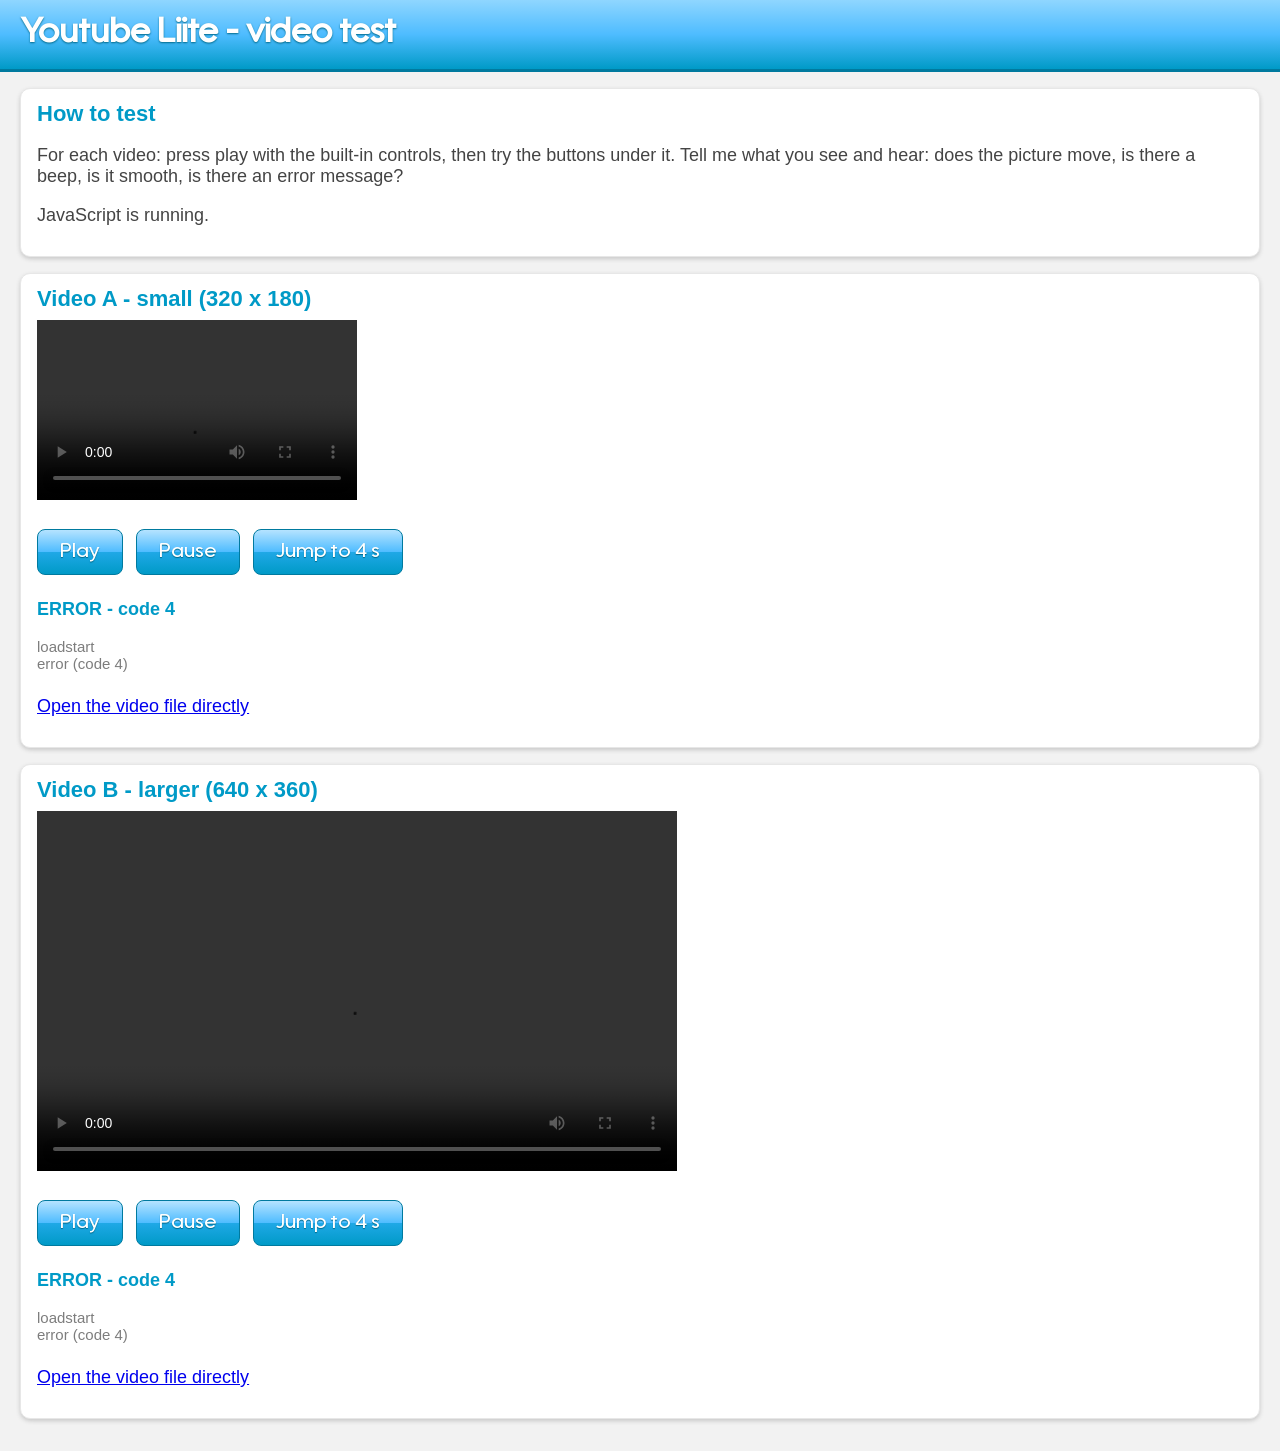
==== video.html @ 472c6d81 "Add files via upload" ====
<!DOCTYPE html>
<html lang="en">
<head>
<meta charset="utf-8">
<meta name="viewport" content="width=device-width, initial-scale=1">
<title>Youtube Liite - video test</title>
<style type="text/css">
@font-face {
  font-family: "Utendo";
  src: url("utendo.ttf") format("truetype");
}

html, body {
  margin: 0;
  padding: 0;
}

body {
  background: #f2f2f2;
  color: #444444;
  font-family: Arial, Helvetica, sans-serif;
  font-size: 18px;
}

#header {
  padding: 14px 20px;
  background: #4ebcff;
  background: -webkit-linear-gradient(top, #8fd6ff 0%, #4ebcff 50%, #009ac7 100%);
  background: linear-gradient(to bottom, #8fd6ff 0%, #4ebcff 50%, #009ac7 100%);
  border-bottom: 3px solid #007a9f;
}

#header h1 {
  margin: 0;
  font-family: "Utendo", Arial, Helvetica, sans-serif;
  font-size: 34px;
  color: #ffffff;
  text-shadow: 0 1px 2px #006a8a;
}

#content {
  padding: 16px 20px;
}

.card {
  background: #ffffff;
  border: 1px solid #e7e7e7;
  border-radius: 10px;
  -webkit-box-shadow: 0 2px 4px #c8c8c8;
  box-shadow: 0 2px 4px #c8c8c8;
  padding: 12px 16px;
  margin-bottom: 16px;
}

.card h2 {
  margin: 0 0 8px 0;
  font-size: 22px;
  color: #009ac7;
}

.btn {
  font-family: "Utendo", Arial, Helvetica, sans-serif;
  font-size: 20px;
  color: #ffffff;
  padding: 10px 22px;
  margin: 6px 8px 6px 0;
  border: 1px solid #007a9f;
  border-radius: 8px;
  background: #4ebcff;
  background: -webkit-linear-gradient(top, #b5e3ff 0%, #4ebcff 50%, #1fa8e6 51%, #009ac7 100%);
  background: linear-gradient(to bottom, #b5e3ff 0%, #4ebcff 50%, #1fa8e6 51%, #009ac7 100%);
  text-shadow: 0 1px 1px #006a8a;
}

.status {
  font-weight: bold;
  color: #009ac7;
}

.log {
  font-size: 15px;
  color: #7d7d7d;
  min-height: 40px;
  word-wrap: break-word;
}

video {
  background: #000000;
}
</style>
</head>
<body>

<div id="header">
  <h1>Youtube Liite - video test</h1>
</div>

<div id="content">

  <div class="card">
    <h2>How to test</h2>
    <p>For each video: press play with the built-in controls, then try the buttons under it. Tell me what you see and hear: does the picture move, is there a beep, is it smooth, is there an error message?</p>
    <p id="jsmsg">JavaScript did NOT run.</p>
  </div>

  <div class="card">
    <h2>Video A - small (320 x 180)</h2>
    <video id="v1" src="test-320.mp4" controls preload="metadata" width="320" height="180"></video>
    <p>
      <button type="button" class="btn" id="play1">Play</button>
      <button type="button" class="btn" id="pause1">Pause</button>
      <button type="button" class="btn" id="seek1">Jump to 4 s</button>
    </p>
    <p class="status" id="info1">Waiting...</p>
    <div class="log" id="log1"></div>
    <p><a href="test-320.mp4">Open the video file directly</a></p>
  </div>

  <div class="card">
    <h2>Video B - larger (640 x 360)</h2>
    <video id="v2" src="test-640.mp4" controls preload="metadata" width="640" height="360"></video>
    <p>
      <button type="button" class="btn" id="play2">Play</button>
      <button type="button" class="btn" id="pause2">Pause</button>
      <button type="button" class="btn" id="seek2">Jump to 4 s</button>
    </p>
    <p class="status" id="info2">Waiting...</p>
    <div class="log" id="log2"></div>
    <p><a href="test-640.mp4">Open the video file directly</a></p>
  </div>

</div>

<script type="text/javascript">
(function () {
  document.getElementById("jsmsg").firstChild.nodeValue = "JavaScript is running.";

  var EVENTS = ["loadstart", "loadedmetadata", "loadeddata", "canplay", "canplaythrough",
                "play", "playing", "pause", "ended", "waiting", "stalled", "error", "abort"];

  function setup(n) {
    var video = document.getElementById("v" + n);
    var info = document.getElementById("info" + n);
    var box = document.getElementById("log" + n);

    function log(message) {
      var line = document.createElement("div");
      line.appendChild(document.createTextNode(message));
      box.appendChild(line);
      while (box.childNodes.length > 14) {
        box.removeChild(box.firstChild);
      }
    }

    function setInfo(text) {
      info.firstChild.nodeValue = text;
    }

    function makeHandler(name) {
      return function () {
        var message = name;
        if (name === "loadedmetadata") {
          message = name + " (duration " + video.duration + " s, picture " +
                    video.videoWidth + " x " + video.videoHeight + ")";
        } else if (name === "error") {
          message = name + " (code " + (video.error ? video.error.code : "unknown") + ")";
          setInfo("ERROR - code " + (video.error ? video.error.code : "unknown"));
        } else if (name === "playing") {
          setInfo("Playing...");
        } else if (name === "pause") {
          setInfo("Paused at " + (Math.round(video.currentTime * 10) / 10) + " s");
        } else if (name === "ended") {
          setInfo("Finished");
        }
        log(message);
      };
    }

    var i;
    for (i = 0; i < EVENTS.length; i = i + 1) {
      video.addEventListener(EVENTS[i], makeHandler(EVENTS[i]), false);
    }

    video.addEventListener("timeupdate", function () {
      if (!video.paused && !video.ended) {
        setInfo("Playing... " + (Math.round(video.currentTime * 10) / 10) + " s");
      }
    }, false);

    document.getElementById("play" + n).addEventListener("click", function () {
      try {
        video.play();
      } catch (e1) {
        log("play() failed");
      }
    }, false);

    document.getElementById("pause" + n).addEventListener("click", function () {
      try {
        video.pause();
      } catch (e2) {
        log("pause() failed");
      }
    }, false);

    document.getElementById("seek" + n).addEventListener("click", function () {
      try {
        video.currentTime = 4;
        log("jumped to 4 s");
      } catch (e3) {
        log("jump failed");
      }
    }, false);
  }

  setup(1);
  setup(2);
})();
</script>

</body>
</html>
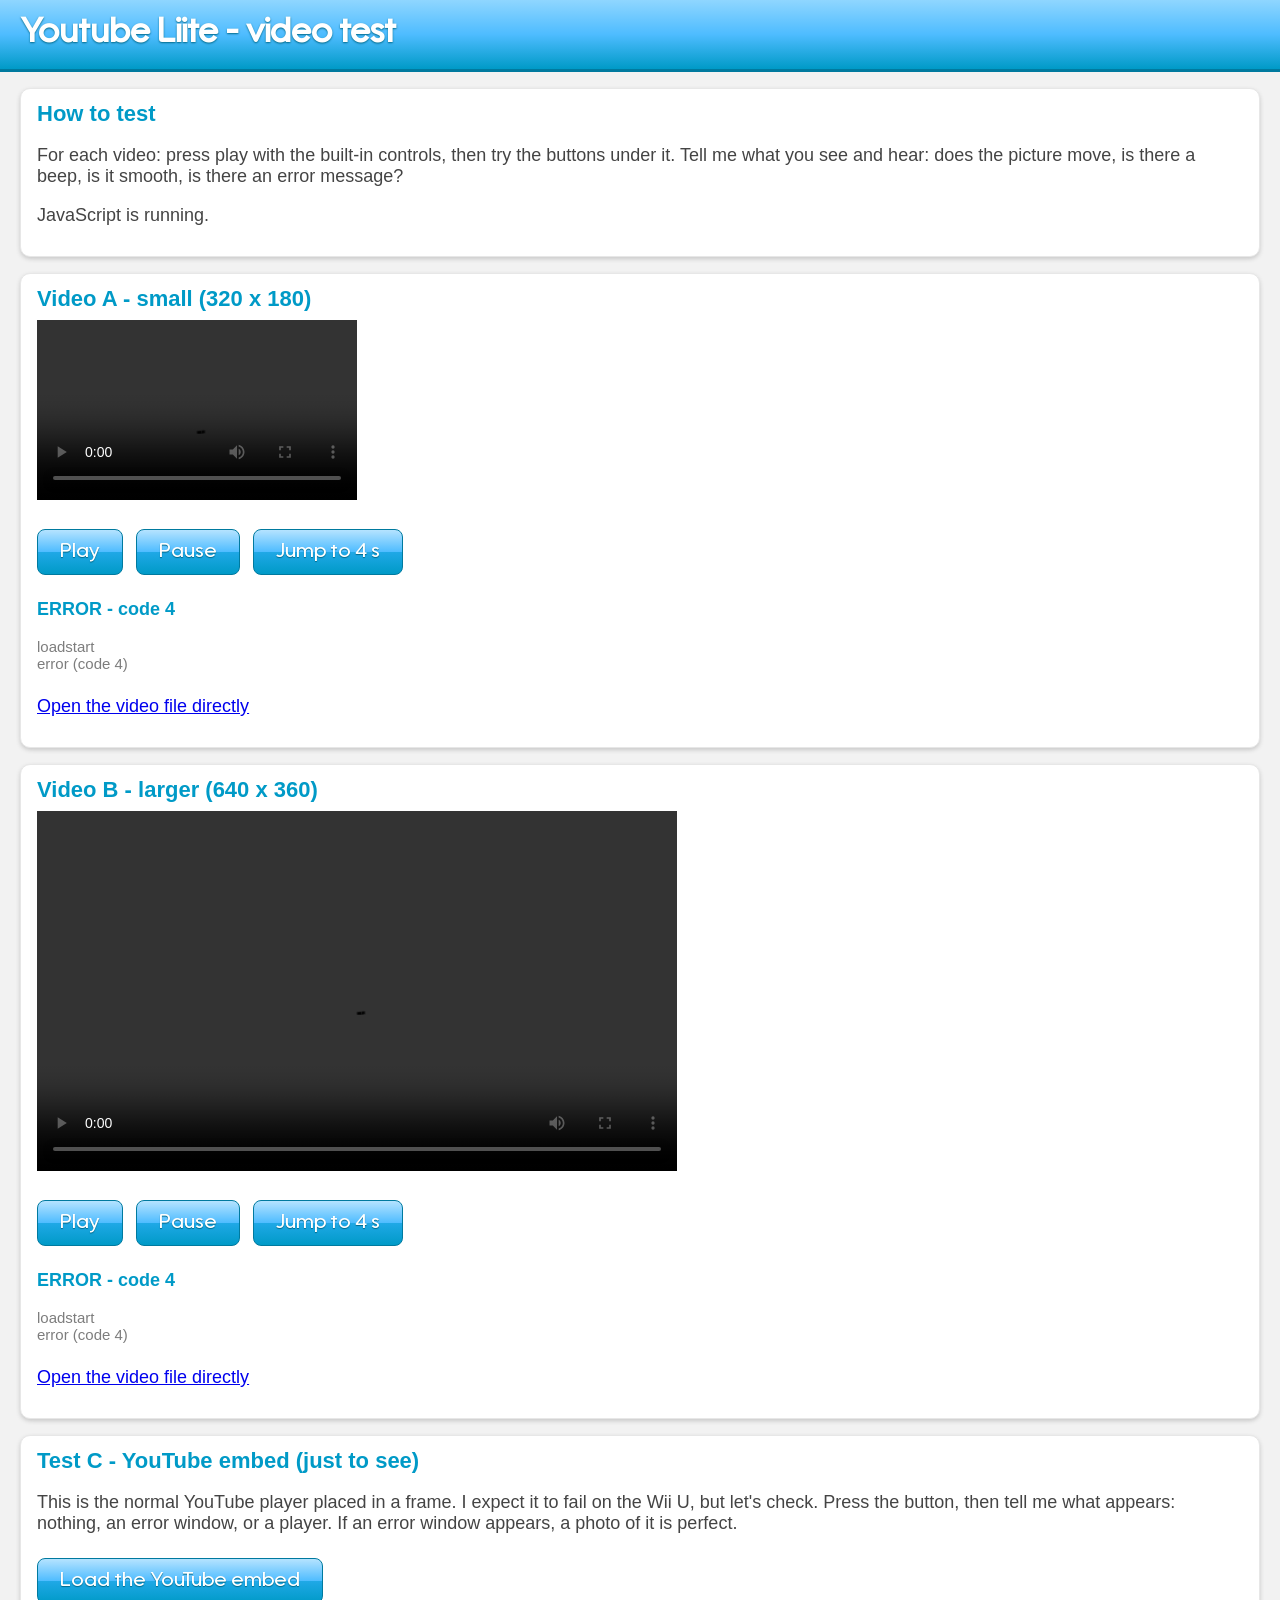
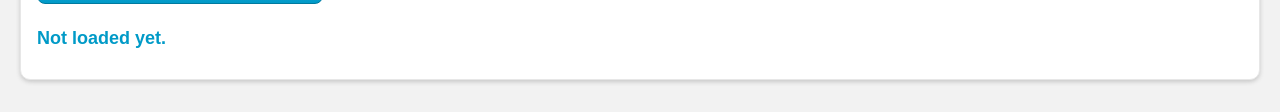
==== commit 0af06eb3: "Add files via upload" ====
--- a/video.html
+++ b/video.html
@@ -127,6 +127,14 @@
     <p class="status" id="info2">Waiting...</p>
     <div class="log" id="log2"></div>
     <p><a href="test-640.mp4">Open the video file directly</a></p>
+  </div>
+
+  <div class="card">
+    <h2>Test C - YouTube embed (just to see)</h2>
+    <p>This is the normal YouTube player placed in a frame. I expect it to fail on the Wii U, but let's check. Press the button, then tell me what appears: nothing, an error window, or a player. If an error window appears, a photo of it is perfect.</p>
+    <p><button type="button" class="btn" id="loadyt">Load the YouTube embed</button></p>
+    <p class="status" id="ytinfo">Not loaded yet.</p>
+    <div id="ytbox"></div>
   </div>
 
 </div>
@@ -215,6 +223,26 @@
 
   setup(1);
   setup(2);
+
+  // Test C: YouTube embed, added only when the button is pressed
+  var ytInfo = document.getElementById("ytinfo");
+  document.getElementById("loadyt").addEventListener("click", function () {
+    var box = document.getElementById("ytbox");
+    try {
+      var frame = document.createElement("iframe");
+      frame.setAttribute("width", "320");
+      frame.setAttribute("height", "180");
+      frame.setAttribute("frameborder", "0");
+      frame.onload = function () {
+        ytInfo.firstChild.nodeValue = "The frame finished loading (this alone does not prove the player works).";
+      };
+      frame.src = "https://www.youtube.com/embed/dQw4w9WgXcQ";
+      box.appendChild(frame);
+      ytInfo.firstChild.nodeValue = "Frame added. Waiting...";
+    } catch (eFrame) {
+      ytInfo.firstChild.nodeValue = "Could not add the frame.";
+    }
+  }, false);
 })();
 </script>
 
